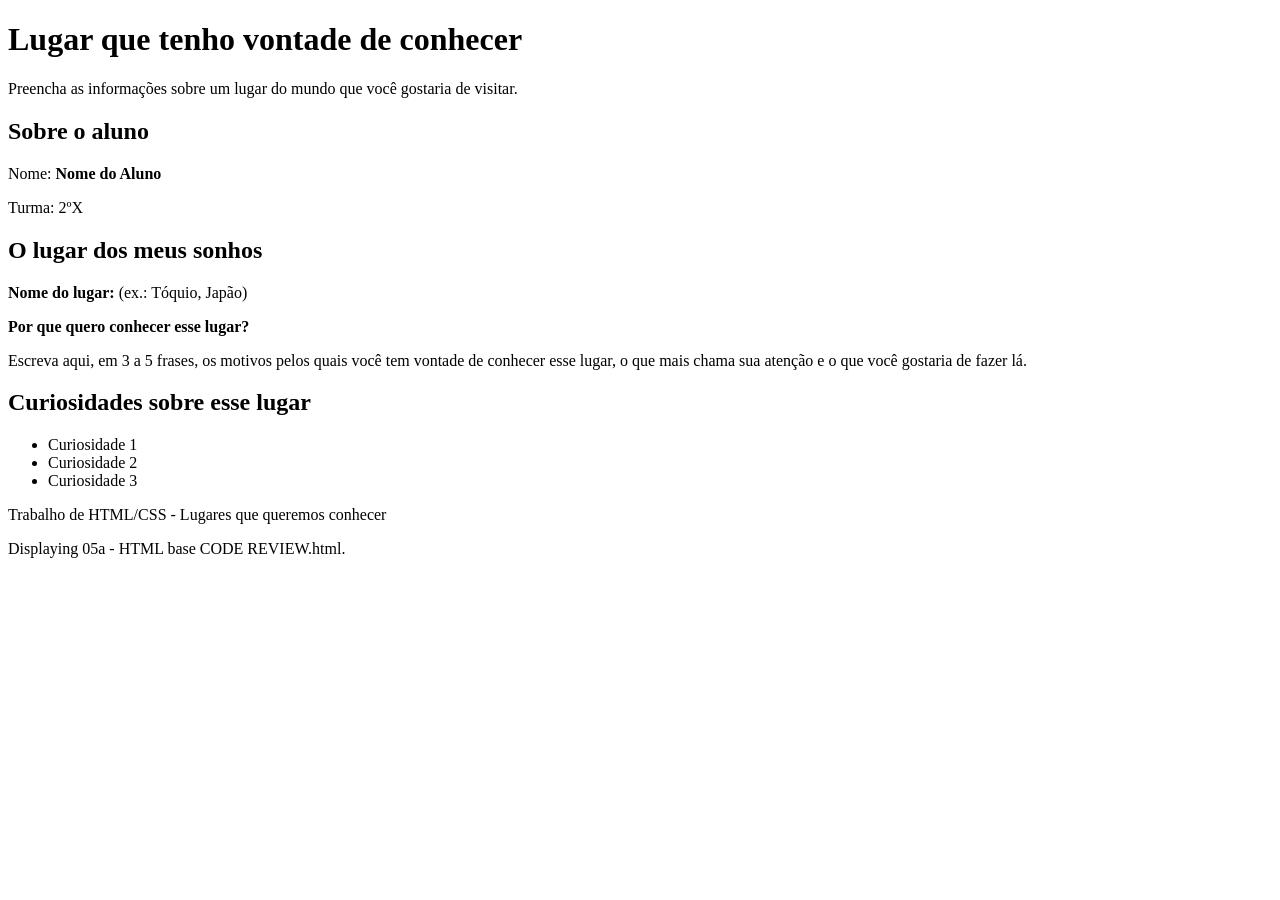
==== index.html @ b22cd2d7 "add initial HTML structure for travel destination form" ====
<!DOCTYPE html>
<html lang="pt-BR">
<head>
    <meta charset="UTF-8">
    <title>Lugar que quero conhecer</title>
    <link rel="stylesheet" href="style.css">
</head>
<body>

<header>
    <h1>Lugar que tenho vontade de conhecer</h1>
    <p>Preencha as informações sobre um lugar do mundo que você gostaria de visitar.</p>
</header>

<main>
    <section id="aluno">
        <h2>Sobre o aluno</h2>
        <p>Nome: <strong>Nome do Aluno</strong></p>
        <p>Turma: 2ºX</p>
    </section>

    <section id="lugar">
        <h2>O lugar dos meus sonhos</h2>
        <p><strong>Nome do lugar:</strong> (ex.: Tóquio, Japão)</p>
        <p><strong>Por que quero conhecer esse lugar?</strong></p>
        <p>
            Escreva aqui, em 3 a 5 frases, os motivos pelos quais você tem vontade de conhecer esse lugar,
            o que mais chama sua atenção e o que você gostaria de fazer lá.
        </p>
    </section>

    <section id="curiosidades">
        <h2>Curiosidades sobre esse lugar</h2>
        <ul>
            <li>Curiosidade 1</li>
            <li>Curiosidade 2</li>
            <li>Curiosidade 3</li>
        </ul>
    </section>
</main>

<footer>
    <p>Trabalho de HTML/CSS - Lugares que queremos conhecer</p>
</footer>

</body>
</html>
Displaying 05a - HTML base CODE REVIEW.html.
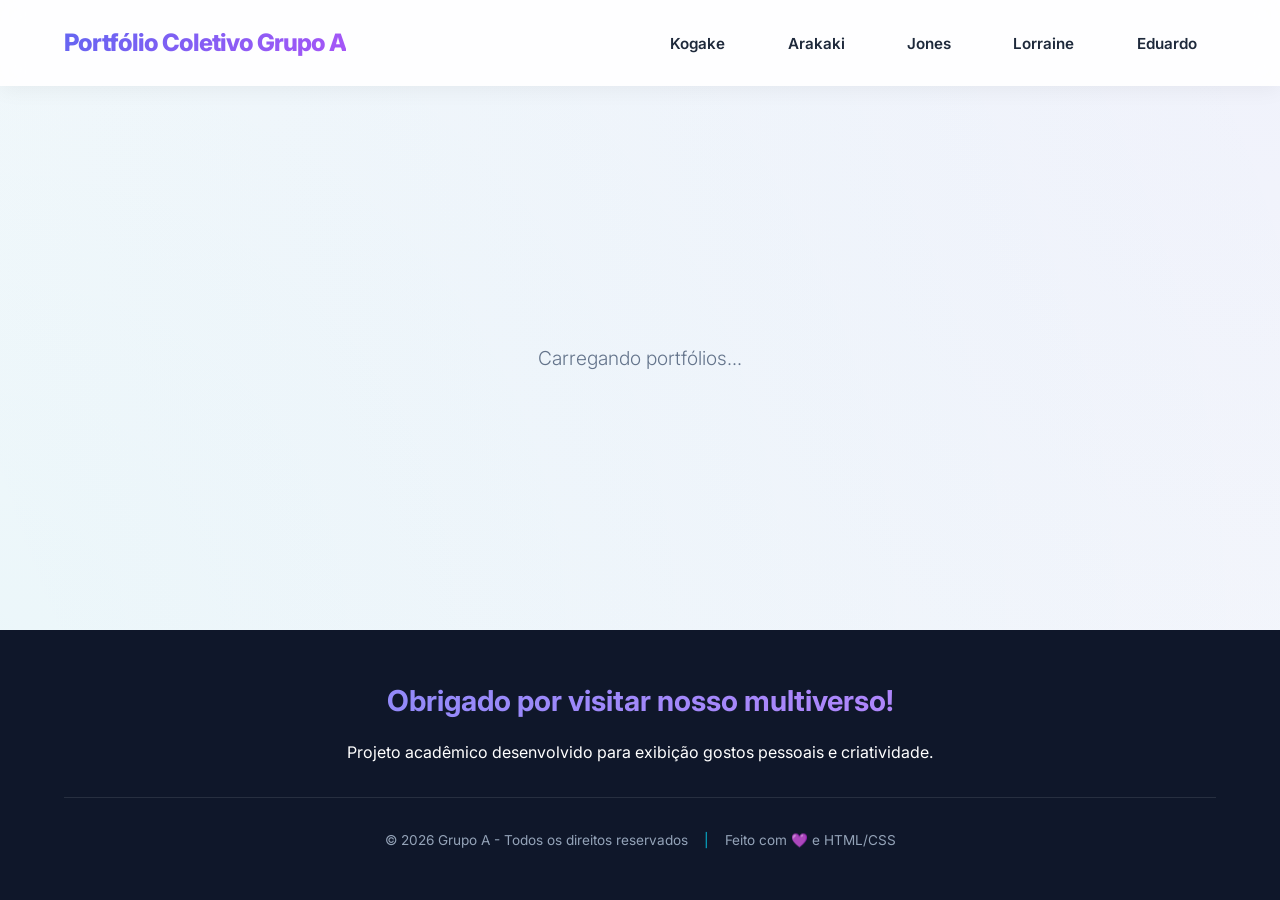
==== commit c83def71: "refactor: update HTML structure and add CSS styles for portfolio layout" ====
--- a/index.html
+++ b/index.html
@@ -1,48 +1,36 @@
 <!DOCTYPE html>
-<html lang="pt-BR">
-<head>
-    <meta charset="UTF-8">
-    <title>Lugar que quero conhecer</title>
-    <link rel="stylesheet" href="style.css">
-</head>
-<body>
-
-<header>
-    <h1>Lugar que tenho vontade de conhecer</h1>
-    <p>Preencha as informações sobre um lugar do mundo que você gostaria de visitar.</p>
-</header>
-
-<main>
-    <section id="aluno">
-        <h2>Sobre o aluno</h2>
-        <p>Nome: <strong>Nome do Aluno</strong></p>
-        <p>Turma: 2ºX</p>
-    </section>
-
-    <section id="lugar">
-        <h2>O lugar dos meus sonhos</h2>
-        <p><strong>Nome do lugar:</strong> (ex.: Tóquio, Japão)</p>
-        <p><strong>Por que quero conhecer esse lugar?</strong></p>
-        <p>
-            Escreva aqui, em 3 a 5 frases, os motivos pelos quais você tem vontade de conhecer esse lugar,
-            o que mais chama sua atenção e o que você gostaria de fazer lá.
-        </p>
-    </section>
-
-    <section id="curiosidades">
-        <h2>Curiosidades sobre esse lugar</h2>
-        <ul>
-            <li>Curiosidade 1</li>
-            <li>Curiosidade 2</li>
-            <li>Curiosidade 3</li>
-        </ul>
-    </section>
-</main>
-
-<footer>
-    <p>Trabalho de HTML/CSS - Lugares que queremos conhecer</p>
-</footer>
-
-</body>
-</html>
-Displaying 05a - HTML base CODE REVIEW.html.+<html>
+    <head>
+        <title>Portfólio Coletivo - Grupo A</title>
+        <link rel="stylesheet" href="css/style.css">
+    </head>
+    <body>
+        <header>
+            <h1>Portfólio Coletivo Grupo A</h1>
+            <nav>
+                <ul id="menu">
+                    <!-- Links serão adicionados -->
+                    <li><a href="">Kogake</a></li>
+                    <li><a href="">Arakaki</a></li>
+                    <li><a href="">Jones</a></li>
+                    <li><a href="">Lorraine</a></li>
+                    <li><a href="">Eduardo</a></li>
+                </ul>
+            </nav>
+        </header>
+        <main>
+            <p>Carregando portfólios...</p>
+        </main>
+        <footer>
+            <div class="footer-content">
+                <p class="welcome-msg">Obrigado por visitar nosso multiverso!</p>
+                <p>Projeto acadêmico desenvolvido para exibição gostos pessoais e criatividade.</p>
+                <div class="footer-info">
+                    <span>© 2026 Grupo A - Todos os direitos reservados</span>
+                    <span class="separator">|</span>
+                    <span>Feito com 💜 e HTML/CSS</span>
+                </div>
+            </div>
+        </footer>
+    </body>
+</html>
--- a/css/style.css
+++ b/css/style.css
@@ -0,0 +1,157 @@
+/* Importando uma fonte moderna e profissional */
+@import url('https://fonts.googleapis.com/css2?family=Inter:wght@300;400;600;800&display=swap');
+
+:root {
+    --primary-gradient: linear-gradient(135deg, #6366f1 0%, #a855f7 100%);
+    --secondary-color: #06b6d4;
+    --bg-dark: #0f172a;
+    --bg-light: #f8fafc;
+    --text-main: #1e293b;
+    --glass: rgba(255, 255, 255, 0.8);
+}
+
+* {
+    margin: 0;
+    padding: 0;
+    box-sizing: border-box;
+}
+
+body {
+    font-family: 'Inter', sans-serif;
+    background-color: var(--bg-light);
+    color: var(--text-main);
+    line-height: 1.6;
+    min-height: 100vh;
+    display: flex;
+    flex-direction: column;
+}
+
+/* --- Header & Navegação --- */
+header {
+    background: var(--glass);
+    backdrop-filter: blur(12px);
+    -webkit-backdrop-filter: blur(12px);
+    padding: 1.5rem 5%;
+    position: sticky;
+    top: 0;
+    z-index: 1000;
+    box-shadow: 0 4px 20px rgba(0, 0, 0, 0.05);
+    display: flex;
+    justify-content: space-between;
+    align-items: center;
+}
+
+header h1 {
+    font-size: 1.5rem;
+    font-weight: 800;
+    background: var(--primary-gradient);
+    -webkit-background-clip: text;
+    -webkit-text-fill-color: transparent;
+    letter-spacing: -1px;
+}
+
+#menu {
+    list-style: none;
+    display: flex;
+    gap: 1.5rem;
+}
+
+#menu li a {
+    text-decoration: none;
+    color: var(--text-main);
+    font-weight: 600;
+    font-size: 0.95rem;
+    padding: 0.6rem 1.2rem;
+    border-radius: 50px;
+    transition: all 0.3s ease;
+}
+
+/* Efeito vibrante no Menu */
+#menu li a:hover {
+    background: var(--primary-gradient);
+    color: white;
+    box-shadow: 0 10px 20px rgba(168, 85, 247, 0.3);
+    transform: translateY(-2px);
+}
+
+/* --- Main Content --- */
+main {
+    flex: 1;
+    display: flex;
+    justify-content: center;
+    align-items: center;
+    padding: 4rem 2rem;
+    background: radial-gradient(circle at top right, rgba(99, 102, 241, 0.05), transparent),
+                radial-gradient(circle at bottom left, rgba(6, 182, 212, 0.05), transparent);
+}
+
+main p {
+    font-size: 1.2rem;
+    font-weight: 300;
+    color: #64748b;
+    animation: pulse 2s infinite;
+}
+
+@keyframes pulse {
+    0%, 100% { opacity: 1; }
+    50% { opacity: 0.5; }
+}
+
+/* --- Footer Corporativo --- */
+footer {
+    background: var(--bg-dark);
+    color: white;
+    padding: 3rem 5%;
+    margin-top: auto;
+}
+
+.footer-content {
+    max-width: 1200px;
+    margin: 0 auto;
+    text-align: center;
+}
+
+.welcome-msg {
+    font-size: 1.8rem;
+    font-weight: 700;
+    margin-bottom: 1rem;
+    background: linear-gradient(to right, #818cf8, #c084fc);
+    -webkit-background-clip: text;
+    -webkit-text-fill-color: transparent;
+}
+
+.footer-info {
+    margin-top: 2rem;
+    padding-top: 2rem;
+    border-top: 1px solid rgba(255, 255, 255, 0.1);
+    font-size: 0.85rem;
+    color: #94a3b8;
+    display: flex;
+    justify-content: center;
+    align-items: center;
+    gap: 1rem;
+}
+
+.separator {
+    color: var(--secondary-color);
+}
+
+/* --- Responsividade --- */
+@media (max-width: 768px) {
+    header {
+        flex-direction: column;
+        gap: 1rem;
+        padding: 1rem;
+    }
+    
+    #menu {
+        gap: 0.5rem;
+        flex-wrap: wrap;
+        justify-content: center;
+    }
+
+    #menu li a {
+        font-size: 0.8rem;
+        padding: 0.4rem 0.8rem;
+    }
+}
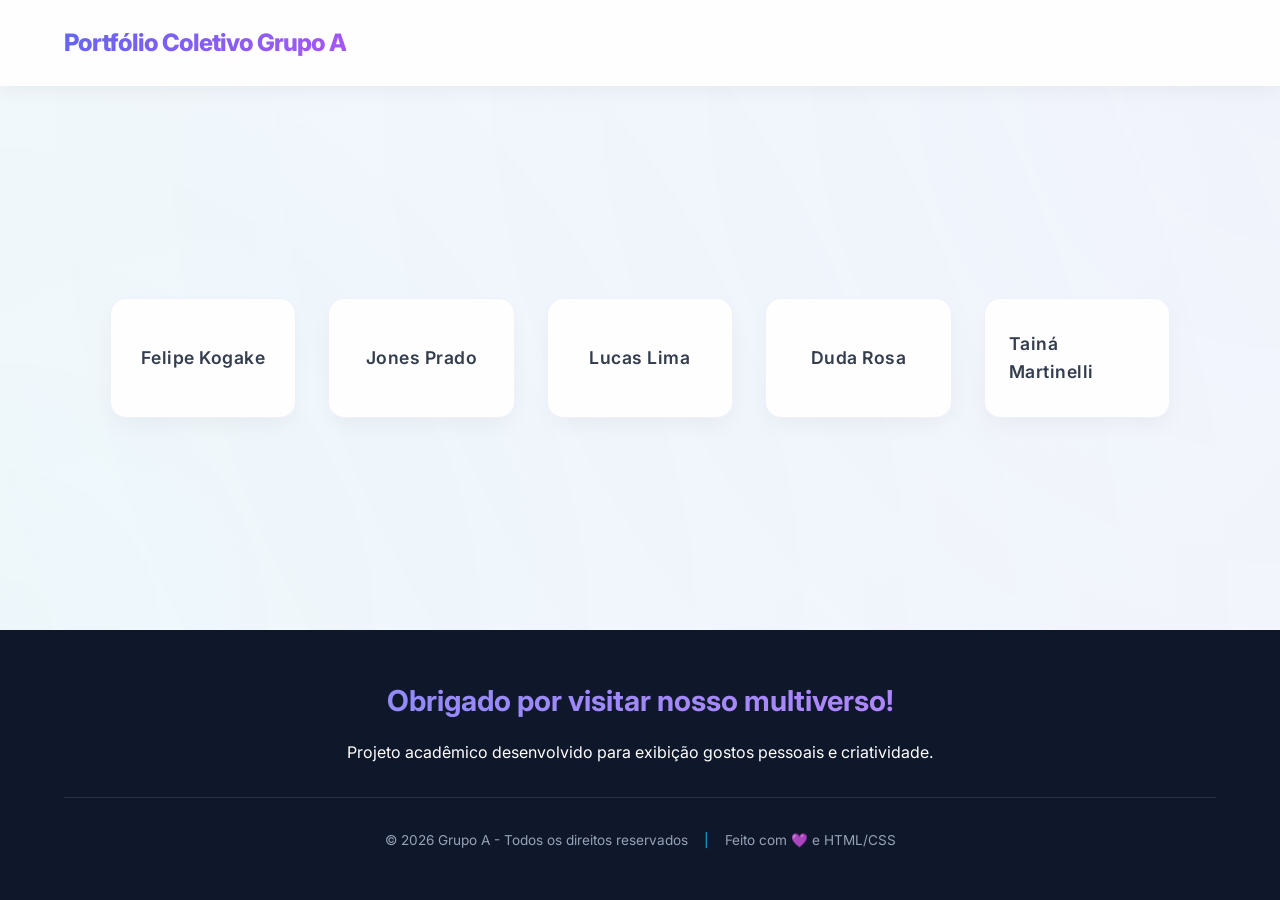
==== commit 51d4b7b5: "Subindo corratmente a página de todos e estilização indivdual de cada card." ====
--- a/index.html
+++ b/index.html
@@ -7,19 +7,18 @@
     <body>
         <header>
             <h1>Portfólio Coletivo Grupo A</h1>
+        </header>
+        <main>
             <nav>
                 <ul id="menu">
                     <!-- Links serão adicionados -->
-                    <li><a href="">Kogake</a></li>
-                    <li><a href="">Arakaki</a></li>
-                    <li><a href="">Jones</a></li>
-                    <li><a href="">Lorraine</a></li>
-                    <li><a href="">Eduardo</a></li>
+                    <li><a href="html/FelipeKogake.html">Felipe Kogake</a></li>
+                    <li><a href="html/joaoPrado.html">Jones Prado</a></li>
+                    <li><a href="html/lucasLima.html">Lucas Lima</a></li>
+                    <li><a href="html/MariaEduardaRosa.html">Duda Rosa</a></li>
+                    <li><a href="html/TainaMartinelli.html">Tainá Martinelli</a></li>
                 </ul>
             </nav>
-        </header>
-        <main>
-            <p>Carregando portfólios...</p>
         </main>
         <footer>
             <div class="footer-content">
--- a/css/style.css
+++ b/css/style.css
@@ -50,28 +50,379 @@
     letter-spacing: -1px;
 }
 
+/* --- Estilização do Menu Principal --- */
 #menu {
     list-style: none;
-    display: flex;
-    gap: 1.5rem;
+    display: grid;
+    /* Cria uma grade responsiva: cards com no mínimo 180px */
+    grid-template-columns: repeat(auto-fit, minmax(180px, 1fr));
+    gap: 2rem;
+    width: 100%;
+    max-width: 1100px;
+    padding: 20px;
+}
+
+#menu li {
+    perspective: 1000px; /* Prepara para o efeito 3D no hover */
 }
 
 #menu li a {
     text-decoration: none;
+    display: flex;
+    flex-direction: column;
+    align-items: center;
+    justify-content: center;
+    
+    /* Tamanho e Aparência */
+    min-height: 120px;
+    padding: 1.5rem;
+    background: white;
     color: var(--text-main);
     font-weight: 600;
-    font-size: 0.95rem;
-    padding: 0.6rem 1.2rem;
-    border-radius: 50px;
+    font-size: 1.1rem;
+    letter-spacing: 0.5px;
+    
+    /* Borda e Sombra Corporativa */
+    border: 1px solid rgba(99, 102, 241, 0.1);
+    border-radius: 16px;
+    box-shadow: 0 10px 25px -5px rgba(0, 0, 0, 0.05);
+    
+    /* Transições Suaves */
+    transition: all 0.4s cubic-bezier(0.175, 0.885, 0.32, 1.275);
+    position: relative;
+    overflow: hidden;
+}
+
+/* --- ESTILO PORTAL TORII: KOGAKE (NOME CENTRALIZADO NA BASE) --- */
+
+#menu li:nth-child(1) a:hover {
+    /* Mantendo as cores e texturas */
+    background: 
+        linear-gradient(rgba(230, 0, 35, 0.2), rgba(15, 15, 15, 0.98)), 
+        url('https://www.transparenttextures.com/patterns/black-scales.png'),
+        #0a0a0a;
+    
+    color: rgb(120, 120, 7);
+    font-family: 'Cinzel', serif;
+    letter-spacing: 4px;
+
+    /* --- AJUSTE DE POSICIONAMENTO --- */
+    display: flex;
+    flex-direction: column;   /* Organiza o conteúdo em coluna */
+    justify-content: flex-end; /* Empurra tudo para a base */
+    align-items: center;      /* Centraliza horizontalmente */
+    text-align: center;
+    padding-bottom: 20px;     /* Espaço entre o nome e a borda inferior */
+    
+    white-space: nowrap;      /* Força o nome em uma linha só */
+    font-size: 1.1rem;
+
+    /* FORMATO DE PORTAL TORII */
+    border-radius: 100px 100px 4px 4px / 20px 20px 0px 0px; 
+    border-top: 12px solid var(--japan-red);
+    border-left: 8px solid var(--japan-red);
+    border-right: 8px solid var(--japan-red);
+    border-bottom: 2px solid var(--dark-red);
+
+    /* Efeitos de Interação */
+    transform: translateY(-15px) scale(1.05);
+    box-shadow: 0 20px 40px rgba(230, 0, 35, 0.4);
+    transition: all 0.5s cubic-bezier(0.175, 0.885, 0.32, 1.275);
+}
+
+/* Viga horizontal (Nuki) ajustada para ficar acima do nome */
+#menu li:nth-child(1) a:hover::after {
+    content: '';
+    position: absolute;
+    top: 35%; 
+    left: -10%;
+    width: 120%;
+    height: 4px;
+    background: var(--japan-red);
+    box-shadow: 0 0 10px var(--japan-red);
+    z-index: 1;
+    border-radius: 2px;
+}
+
+/* Ícone central do Portal que aparece no meio do vão */
+#menu li:nth-child(1) a::before {
+    content: '⛩️';
+    position: absolute;
+    top: 45%;
+    left: 50%;
+    transform: translate(-50%, -50%);
+    font-size: 2.5rem;
+    opacity: 0;
+    transition: 0.5s;
+    color: rgba(230, 0, 35, 0.15);
+}
+
+#menu li:nth-child(1) a:hover::before {
+    opacity: 1;
+}
+
+/* --- ESTILO UPGRADE: JONNES PRADO (2º Card) --- */
+
+#menu li:nth-child(2) a:hover {
+    --swiss-red: #D52B1E;
+    --swiss-white: #FFFFFF;
+    
+    background-color: var(--swiss-white);
+    color: var(--swiss-red) !important;
+    font-family: 'Playpen', cursive;
+    
+    /* Geometria Suíça: Bordas precisas e simétricas */
+    border: 2px solid var(--swiss-red);
+    border-radius: 0px; /* Design suíço clássico prefere ângulos retos */
+    
+    /* Transformação sutil e imponente */
+    transform: scale(1.05);
+    box-shadow: 15px 15px 0px var(--swiss-red); /* Sombra sólida (Pop Art/Swiss Style) */
+    
+    transition: all 0.3s cubic-bezier(0.25, 0.46, 0.45, 0.94);
+    overflow: hidden;
+}
+
+/* Marca d'água da Cruz Suíça no fundo do card */
+#menu li:nth-child(2) a:hover::before {
+    content: "✚";
+    position: absolute;
+    font-size: 5rem;
+    color: rgba(213, 43, 30, 0.05); /* Bem sutil no fundo */
+    top: 50%;
+    left: 50%;
+    transform: translate(-50%, -50%);
+    z-index: 0;
+}
+
+/* Detalhe da Cruz que "sai" do canto */
+#menu li:nth-child(2) a:hover::after {
+    content: "✚";
+    position: absolute;
+    top: 0;
+    right: 0;
+    background: var(--swiss-red);
+    color: white;
+    padding: 5px 10px;
+    font-size: 0.8rem;
+    font-family: sans-serif; /* Cruz clássica */
+    border-radius: 0 0 0 8px;
+    width: auto;
+    height: auto;
+    transform: none;
+    left: auto; /* Reset do estilo global */
+}
+
+/* Pequena linha de "Precisão Suíça" na base */
+#menu li:nth-child(2) a:hover::after {
+    /* (Reaproveitando o elemento para criar o selo no canto) */
+}
+
+/* Adicionando uma borda interna de precisão */
+#menu li:nth-child(2) a:hover {
+    outline: 1px solid var(--swiss-red);
+    outline-offset: -10px;
+}
+
+/* --- ESTILO PERSONALIZADO: LUCAS LIMA (3º Card) --- */
+
+#menu li:nth-child(3) a:hover {
+    --paper-light: #f6e7c6;
+    --paper-dark: #ecd6a4;
+    --ink-brown: #2b1d12;
+    --pirate-red: #b91c1c;
+
+    background: linear-gradient(180deg, var(--paper-light), var(--paper-dark));
+    color: var(--ink-brown) !important;
+    
+    font-weight: 800;
+    text-transform: uppercase;
+    border: 2px solid var(--ink-brown);
+    border-radius: 4px;
+    
+    /* Ajuste para o texto não bater nos Berries */
+    display: flex;
+    flex-direction: column;
+    justify-content: center;
+    padding-bottom: 30px; 
+
+    transform: scale(1.05) rotate(-2deg);
+    box-shadow: 15px 15px 0px rgba(43, 29, 18, 0.2);
+    
+    outline: 2px dashed rgba(43, 29, 18, 0.3);
+    outline-offset: -10px;
+}
+
+/* Adicionando o valor da recompensa na parte inferior */
+#menu li:nth-child(3) a:hover::after {
+    content: "฿ 3.000.000.000-"; /* Valor da recompensa */
+    position: absolute;
+    bottom: 35px;
+    left: 50%;
+    transform: translateX(-50%);
+    font-size: 0.85rem;
+    color: var(--ink-brown);
+    letter-spacing: 1px;
+    font-family: 'Courier New', Courier, monospace; /* Fonte estilo máquina de escrever */
+    background: transparent;
+    width: 100%;
+    text-align: center;
+}
+
+/* Mantendo o ícone da bandeira pirata em outro lugar para não bater no valor */
+#menu li:nth-child(3) li:hover::before {
+    content: "🏴‍☠️";
+    position: absolute;
+    /* top: 10px; */
+    /* right: 10px; */
+    font-size: 1.2rem;
+    transform: rotate(15deg);
+}
+
+/* Reajustando o WANTED no topo */
+#menu li:nth-child(3) a:hover::before {
+    content: "WANTED";
+    position: absolute;
+    top: 8px;
+    font-size: 0.7rem;
+    letter-spacing: 5px;
+    color: rgba(43, 29, 18, 0.7);
+}
+
+/* --- ESTILO PERSONALIZADO: DUDA ROSA (4º Card) --- */
+
+#menu li:nth-child(4) a:hover {
+    /* Paleta Deep Navy & AliceBlue */
+    --navy-blue: rgb(1, 1, 69);
+    --alice-blue: #f0f8ff;
+    
+    background-color: var(--navy-blue);
+    color: var(--alice-blue) !important;
+    
+    /* Tipografia Profissional */
+    font-family: 'Franklin Gothic Medium', sans-serif;
+    text-transform: uppercase;
+    letter-spacing: 2px;
+    font-size: 1rem;
+
+    /* Design Minimalista de Alto Nível */
+    border: none;
+    border-radius: 12px;
+    
+    /* Efeito de Elevação Suave */
+    transform: translateY(-8px) scale(1.02);
+    box-shadow: 0 15px 30px rgba(1, 1, 69, 0.3);
+    
+    /* Linha de detalhe (inspirada no hr do projeto dela) */
+    outline: 1px solid rgba(240, 248, 255, 0.3);
+    outline-offset: -8px;
+}
+
+/* Ícone sutil de "Localização/Estrela" para o tema de viagem dela */
+#menu li:nth-child(4) a:hover::before {
+    content: "🌸";
+    position: absolute;
+    top: 10px;
+    right: 15px;
+    font-size: 1.2rem;
+    filter: drop-shadow(0 0 5px rgba(255, 255, 255, 0.5));
+}
+
+/* Detalhe da barrinha inferior em branco puro */
+#menu li:nth-child(4) a:hover::after {
+    background: var(--alice-blue);
+    width: 40%; /* Barrinha menor e centralizada para ser mais chic */
+    height: 2px;
+    bottom: 12px;
+    border-radius: 2px;
+}
+
+/* Animação de entrada suave para o card dela */
+#menu li:nth-child(4) a {
+    transition: all 0.4s cubic-bezier(0.25, 0.46, 0.45, 0.94);
+}
+
+/* --- ESTILO PERSONALIZADO: TAINÁ MARTINELLI (5º Card) --- */
+
+#menu li:nth-child(5) a:hover {
+    /* Cores extraídas do HWB do projeto dela */
+    --taina-purple: hwb(271 70% 8%);
+    --taina-blue: hwb(243 30% 10%);
+    --taina-red: hwb(350 65% 4%);
+    --taina-gold: hwb(43 50% 2%);
+
+    background: #fafafa;
+    color: var(--taina-blue) !important;
+    font-family: "Poppins", sans-serif;
+    font-weight: 600;
+
+    /* Design de Bordas Lateral */
+    border-radius: 1rem;
+    border: 1px solid #eee;
+    border-left: 12px solid var(--taina-purple);
+    
+    transform: translateY(-8px);
+    box-shadow: 0 10px 25px rgba(0, 0, 0, 0.05);
+    
+    /* Garantir que o conteúdo não fique escondido pelo after */
+    overflow: hidden; 
+}
+
+/* Linha inferior ocupando 100% da largura */
+#menu li:nth-child(5) a:hover::after {
+    content: '';
+    position: absolute;
+    bottom: 0;
+    left: 0;
+    width: 100%; /* Ocupa todo o card */
+    height: 8px; /* Um pouco mais grossa para destacar */
+    background: linear-gradient(to right, 
+        var(--taina-purple), 
+        var(--taina-red), 
+        var(--taina-gold)
+    );
+    border-radius: 0; /* Alinhado com as bordas do card */
+    transform: translateX(0); /* Remove o efeito anterior */
+}
+
+#menu li:nth-child(5) a:hover::before {
+    content: "✨";
+    position: absolute;
+    top: 10px;
+    right: 15px;
+    font-size: 1.2rem;
+    animation: sparkle 2s infinite ease-in-out;
+}
+
+
+#menu li a:hover::after {
+    width: 100%;
+}
+
+#menu li a::after {
+    content: '';
+    position: absolute;
+    bottom: 0;
+    left: 50%;
+    width: 0;
+    height: 4px;
+    background: var(--secondary-color);
     transition: all 0.3s ease;
-}
-
-/* Efeito vibrante no Menu */
-#menu li a:hover {
-    background: var(--primary-gradient);
-    color: white;
-    box-shadow: 0 10px 20px rgba(168, 85, 247, 0.3);
-    transform: translateY(-2px);
+    transform: translateX(-50%);
+}
+
+/* --- Ajuste no Main para comportar o menu grande --- */
+main {
+    flex: 1;
+    display: flex;
+    flex-direction: column;
+    justify-content: center;
+    align-items: center;
+    padding: 2rem;
+    /* Adicionando um leve padrão de fundo corporativo */
+    background-image: radial-gradient(#6366f1 0.5px, transparent 0.5px);
+    background-size: 30px 30px;
+    opacity: 0.9;
 }
 
 /* --- Main Content --- */
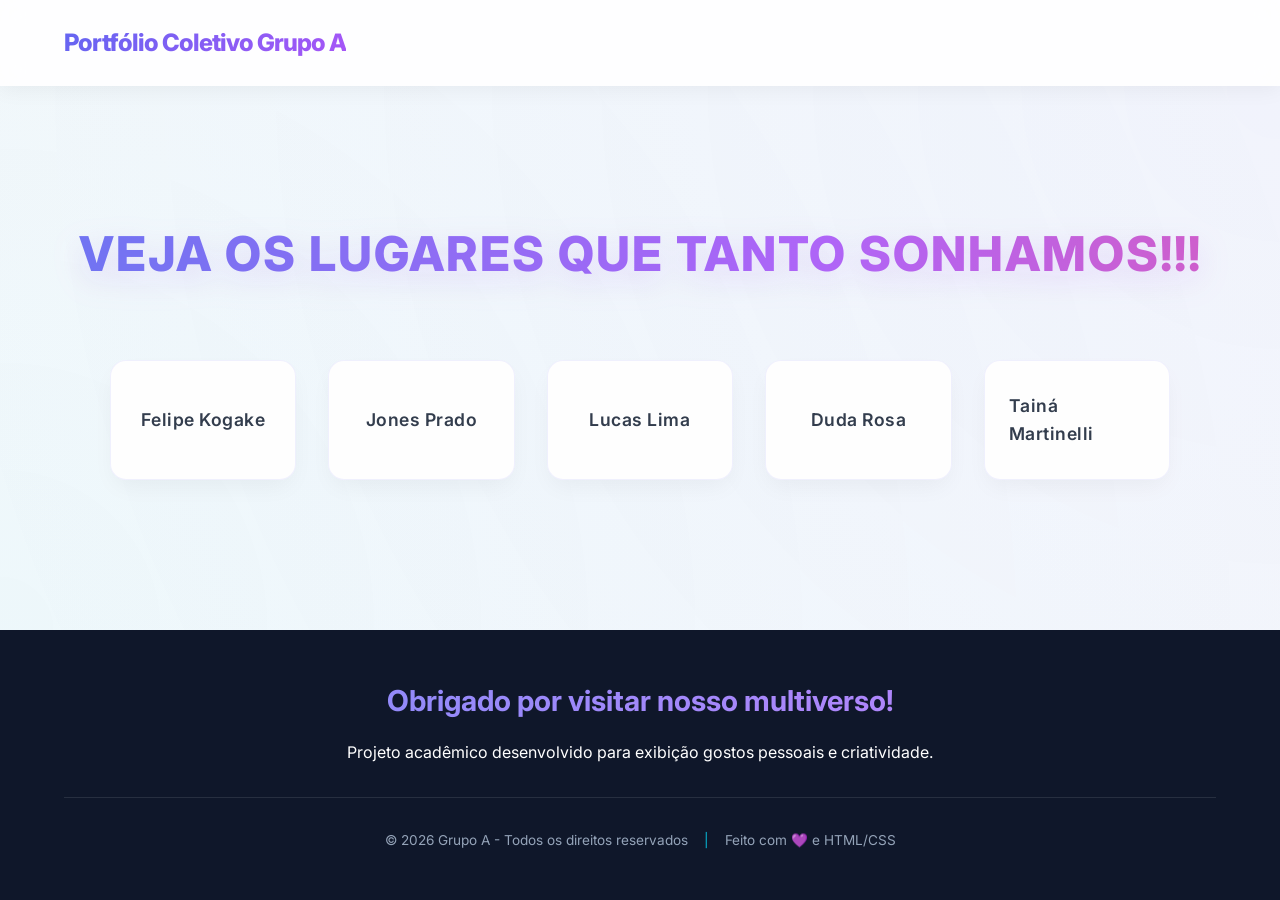
==== commit f109472b: "Adicionando botões de voltar em todas as páginas." ====
--- a/index.html
+++ b/index.html
@@ -9,6 +9,7 @@
             <h1>Portfólio Coletivo Grupo A</h1>
         </header>
         <main>
+            <h1>Veja os lugares que tanto sonhamos!!!</h1>
             <nav>
                 <ul id="menu">
                     <!-- Links serão adicionados -->
--- a/css/style.css
+++ b/css/style.css
@@ -50,6 +50,53 @@
     letter-spacing: -1px;
 }
 
+/* --- ESTILIZAÇÃO DO H1 DENTRO DA MAIN --- */
+main h1 {
+    font-family: 'Inter', sans-serif; /* Ou 'Cinzel' se quiser manter o clima épico */
+    font-size: clamp(1.5rem, 4vw, 3rem); /* Responsivo: aumenta e diminui conforme a tela */
+    font-weight: 800;
+    text-align: center;
+    margin-bottom: 3rem;
+    text-transform: uppercase;
+    letter-spacing: 2px;
+    
+    /* Efeito de Texto Gradiente */
+    background: linear-gradient(
+        to right, 
+        #6366f1, 
+        #a855f7, 
+        #ec4899, 
+        #6366f1
+    );
+    background-size: 200% auto;
+    -webkit-background-clip: text;
+    -webkit-text-fill-color: transparent;
+    
+    /* Animações */
+    animation: 
+        shine 4s linear infinite,
+        float 3s ease-in-out infinite;
+    
+    /* Sombra sutil para dar profundidade */
+    filter: drop-shadow(0px 10px 15px rgba(168, 85, 247, 0.2));
+}
+
+/* Animação do brilho passando pelo gradiente */
+@keyframes shine {
+    to { background-position: 200% center; }
+}
+
+/* Animação de flutuação (sobe e desce) */
+@keyframes float {
+    0%, 100% { transform: translateY(0); }
+    50% { transform: translateY(-10px); }
+}
+
+/* Ajuste sutil para o Main comportar o H1 */
+main {
+    flex-direction: column; /* Garante que o H1 fique acima do NAV */
+}
+
 /* --- Estilização do Menu Principal --- */
 #menu {
     list-style: none;
@@ -161,67 +208,81 @@
     opacity: 1;
 }
 
-/* --- ESTILO UPGRADE: JONNES PRADO (2º Card) --- */
+/* --- ESTILO CHALET SUÍÇO: JONNES PRADO (VERSÃO RED & WOOD) --- */
 
 #menu li:nth-child(2) a:hover {
-    --swiss-red: #D52B1E;
-    --swiss-white: #FFFFFF;
-    
-    background-color: var(--swiss-white);
-    color: var(--swiss-red) !important;
+    /* Paleta de Cores: Madeira e Vermelho Intenso */
+    --wood-dark: #3e2723;   /* Madeira mais escura para contraste */
+    --wood-vibe: #5d4037; 
+    --swiss-red: #d52b1e;   /* O vermelho forte da bandeira */
+    --snow-white: #ffffff;
+
+    /* Fundo com ripas de madeira e um toque avermelhado */
+    background: linear-gradient(
+        to bottom,
+        rgba(93, 64, 55, 0.9) 0%,
+        rgba(93, 64, 55, 0.9) 48%,
+        var(--wood-dark) 50%,
+        rgba(93, 64, 55, 0.9) 52%
+    );
+    background-size: 100% 25px;
+    
+    /* Configuração do Nome */
+    display: flex;
+    flex-direction: column;
+    justify-content: flex-end; /* Empurra o nome para a base */
+    align-items: center;
+    padding-bottom: 15px;      /* Espaço do nome para a borda inferior */
+    
+    color: var(--snow-white) !important;
     font-family: 'Playpen', cursive;
-    
-    /* Geometria Suíça: Bordas precisas e simétricas */
-    border: 2px solid var(--swiss-red);
-    border-radius: 0px; /* Design suíço clássico prefere ângulos retos */
-    
-    /* Transformação sutil e imponente */
-    transform: scale(1.05);
-    box-shadow: 15px 15px 0px var(--swiss-red); /* Sombra sólida (Pop Art/Swiss Style) */
-    
-    transition: all 0.3s cubic-bezier(0.25, 0.46, 0.45, 0.94);
+    text-shadow: 2px 2px 0px var(--swiss-red); /* Sombra de texto vermelha */
+    font-size: 1.1rem;
+    white-space: nowrap;
+
+    /* Estrutura da Casa com Traços Vermelhos */
+    border: 4px solid var(--wood-dark);
+    border-top: 15px solid var(--swiss-red);  /* Telhado agora é Vermelho Suíça */
+    border-bottom: 8px solid var(--swiss-red); /* Base reforçada em vermelho */
+    border-radius: 2px;
+    
+    transform: scale(1.05) translateY(-10px);
+    box-shadow: 
+        0 15px 30px rgba(213, 43, 30, 0.3), /* Glow vermelho na sombra */
+        0 20px 0px -5px var(--wood-dark);
+    
+    transition: all 0.4s cubic-bezier(0.175, 0.885, 0.32, 1.275);
     overflow: hidden;
 }
 
-/* Marca d'água da Cruz Suíça no fundo do card */
+/* Marca da Cruz Suíça Vermelha no fundo */
 #menu li:nth-child(2) a:hover::before {
     content: "✚";
     position: absolute;
-    font-size: 5rem;
-    color: rgba(213, 43, 30, 0.05); /* Bem sutil no fundo */
-    top: 50%;
+    top: 35%;
     left: 50%;
     transform: translate(-50%, -50%);
+    font-size: 4rem;
+    color: rgba(213, 43, 30, 0.2); /* Cruz vermelha translúcida no centro */
     z-index: 0;
 }
 
-/* Detalhe da Cruz que "sai" do canto */
+/* Detalhe de "Viga" lateral vermelha */
 #menu li:nth-child(2) a:hover::after {
-    content: "✚";
-    position: absolute;
+    content: '';
+    position: absolute;
+    left: 0;
     top: 0;
-    right: 0;
+    width: 6px;
+    height: 100%;
     background: var(--swiss-red);
-    color: white;
-    padding: 5px 10px;
-    font-size: 0.8rem;
-    font-family: sans-serif; /* Cruz clássica */
-    border-radius: 0 0 0 8px;
-    width: auto;
-    height: auto;
-    transform: none;
-    left: auto; /* Reset do estilo global */
-}
-
-/* Pequena linha de "Precisão Suíça" na base */
-#menu li:nth-child(2) a:hover::after {
-    /* (Reaproveitando o elemento para criar o selo no canto) */
-}
-
-/* Adicionando uma borda interna de precisão */
-#menu li:nth-child(2) a:hover {
-    outline: 1px solid var(--swiss-red);
-    outline-offset: -10px;
+    box-shadow: 2px 0 10px rgba(213, 43, 30, 0.5);
+}
+
+/* Removendo decorações antigas e garantindo o layout limpo */
+#menu li:nth-child(2) a::after, 
+#menu li:nth-child(2) a::before {
+    transition: 0.3s;
 }
 
 /* --- ESTILO PERSONALIZADO: LUCAS LIMA (3º Card) --- */
